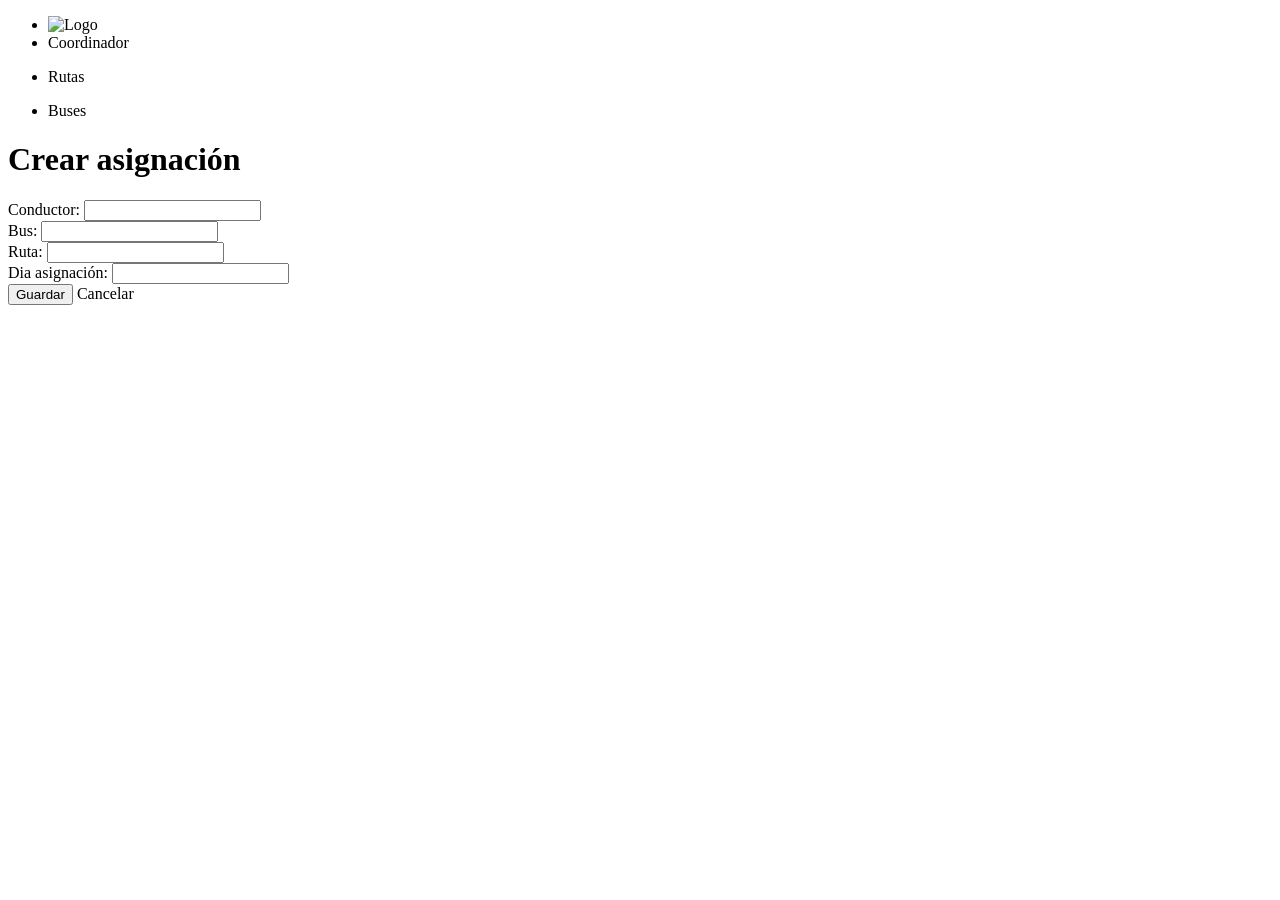
==== mvc_example/src/main/resources/templates/asignacion-create.html @ ef9917fa "Conductor Create - Delete" ====
<!DOCTYPE html>
<html xmlns:th="http://www.thymeleaf.org">

<head>
    <link rel="stylesheet" th:href="@{/css/styleProject.css}">
</head>

<body>
    <div class="BarraNavegacion">
        <ul>
            <li><img src="https://julicastiblanco.wordpress.com/wp-content/uploads/2017/02/wordpress-biarticulado-01.png?w=1000" height="60px" alt="Logo"></li>
            <li><a th:href="@{/conductor/list}">Coordinador</a></li>
            <li><p>Rutas</p></li>
            <li><p>Buses</p></li>
        </ul>
    </div>
    <div th:insert="~{fragments/menus.html :: menuPrincipal}"></div>

    <div class="formcontainer">
        <h1 class="tituloConductores">Crear asignación</h1>
        <form th:action="@{/asignacion/create}" th:object="${asignacion}" method="post">
            <div class="form-group">
                <label for="conductor">Conductor:</label>
                <input type="text" th:field="*{conductor}" id="conductorNombre">
                <br/>
            </div>
            <div class="form-group">
                <label for="bus">Bus:</label>
                <input type="text" id="bus" th:field="*{bus}" required/>
                <br/>
            </div>
            <div class="form-group">
                <label for="ruta">Ruta:</label>
                <input type="text" id="ruta" th:field="*{ruta}" required/>
                <br/>
            </div>
            <div class="form-group">
                <label for="diasAsignacion">Dia asignación:</label>
                <input type="text" id="diasAsignacion" th:field="*{diasAsignacion}" required/>
                <br/>
            </div>
            <div class="button-container">
                <button type="submit" class="botonRojo">Guardar</button>
                <a class="cancel-button" th:href="@{/asignacion/list}">Cancelar</a>
            </div>
        </form>
    </div>
    
</body>
</html>
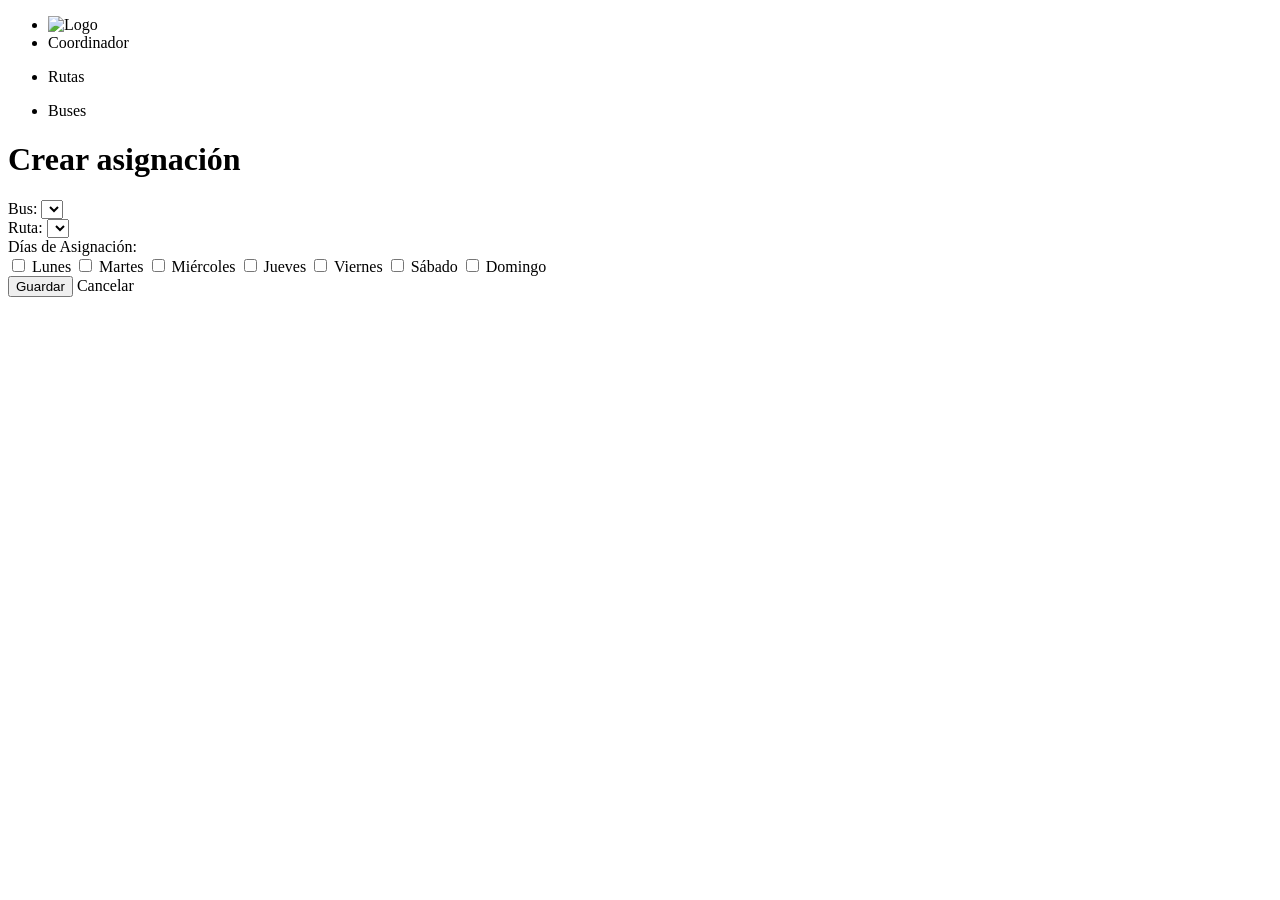
==== commit 0c78ad14: "Agregar y eliminar Asignaci{on" ====
--- a/mvc_example/src/main/resources/templates/asignacion-create.html
+++ b/mvc_example/src/main/resources/templates/asignacion-create.html
@@ -19,29 +19,38 @@
     <div class="formcontainer">
         <h1 class="tituloConductores">Crear asignación</h1>
         <form th:action="@{/asignacion/create}" th:object="${asignacion}" method="post">
-            <div class="form-group">
-                <label for="conductor">Conductor:</label>
-                <input type="text" th:field="*{conductor}" id="conductorNombre">
-                <br/>
-            </div>
+            <input type="hidden" name="conductorId" th:value="${conductorId}"/>
+            
             <div class="form-group">
                 <label for="bus">Bus:</label>
-                <input type="text" id="bus" th:field="*{bus}" required/>
+                <select id="bus" name="bus" required>
+                    <option th:each="bus : ${buses}" th:value="${bus.id}" th:text="${bus.modelo}"></option>
+                </select>
                 <br/>
             </div>
             <div class="form-group">
                 <label for="ruta">Ruta:</label>
-                <input type="text" id="ruta" th:field="*{ruta}" required/>
+                <select id="ruta" name="ruta" required>
+                    <option th:each="ruta : ${rutas}" th:value="${ruta.id}" th:text="${ruta.nombre}"></option>
+                </select>
                 <br/>
             </div>
             <div class="form-group">
-                <label for="diasAsignacion">Dia asignación:</label>
-                <input type="text" id="diasAsignacion" th:field="*{diasAsignacion}" required/>
-                <br/>
+                <label for="diasAsignacion">Días de Asignación:</label>
+                <div>
+                    <label><input type="checkbox" name="diasAsignacion" value="Lunes"> Lunes</label>
+                    <label><input type="checkbox" name="diasAsignacion" value="Martes"> Martes</label>
+                    <label><input type="checkbox" name="diasAsignacion" value="Miércoles"> Miércoles</label>
+                    <label><input type="checkbox" name="diasAsignacion" value="Jueves"> Jueves</label>
+                    <label><input type="checkbox" name="diasAsignacion" value="Viernes"> Viernes</label>
+                    <label><input type="checkbox" name="diasAsignacion" value="Sábado"> Sábado</label>
+                    <label><input type="checkbox" name="diasAsignacion" value="Domingo"> Domingo</label>
+                </div>
             </div>
+            
             <div class="button-container">
                 <button type="submit" class="botonRojo">Guardar</button>
-                <a class="cancel-button" th:href="@{/asignacion/list}">Cancelar</a>
+                <a class="cancel-button" th:href="@{/asignacion/view(conductorId=${conductor.id})}">Cancelar</a>
             </div>
         </form>
     </div>
